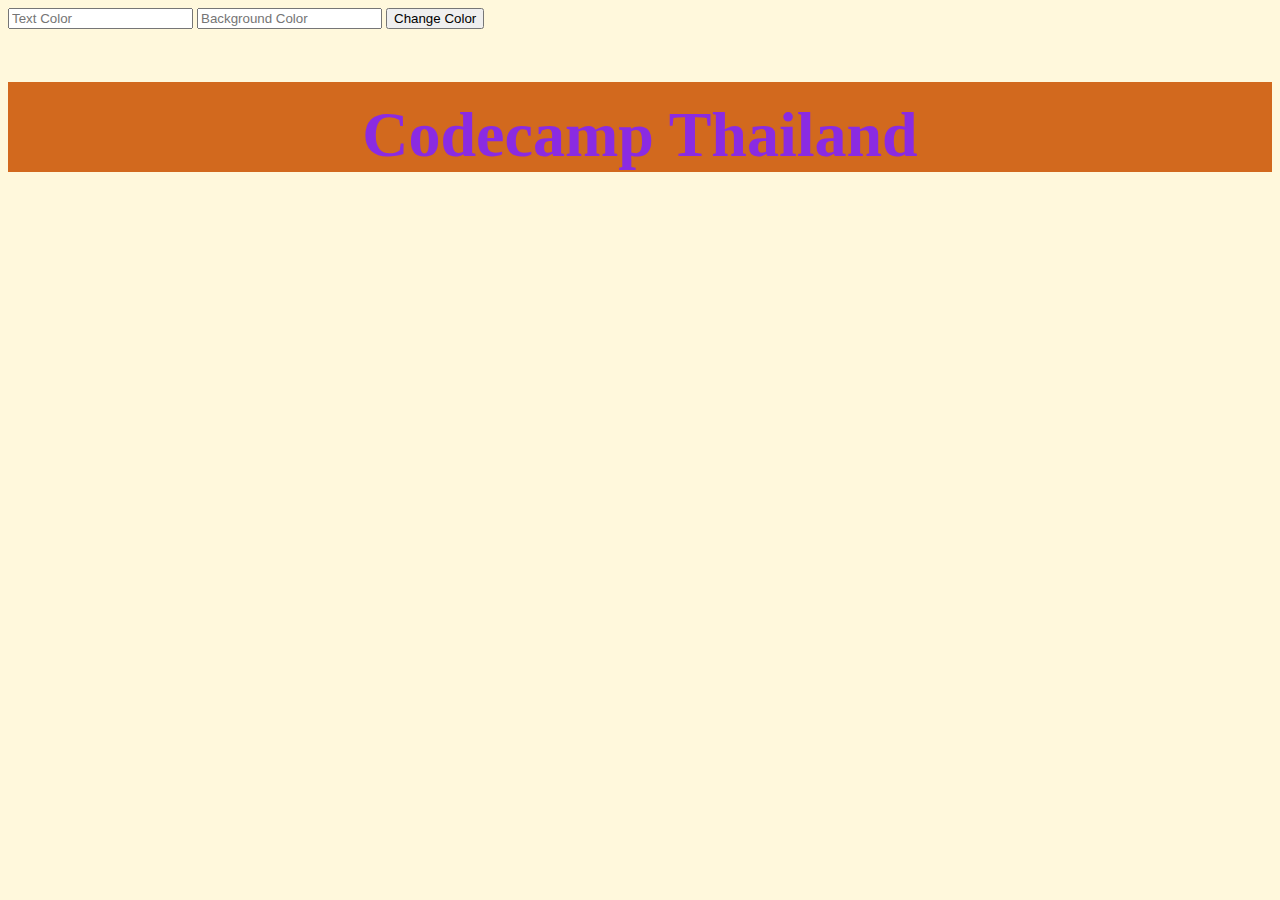
==== index.html @ 5ef7362d "First" ====
<html>
<head>
    <title>Test cores of front-end..html,css,js</title>
    <style>
        h2{
            color: blueviolet;
            background-color: chocolate;
            font-size: 4rem;
            text-align: center;
        }
        body{
            background-color: cornsilk;
        }
    </style>
</head>
<body>
    <input id="in1" type="text" placeholder="Text Color">
    <input id="in2" type="text" placeholder="Background Color">
    <button onclick="changeColor()">Change Color</button>
    <h2 style="padding-top: 1rem;">Codecamp Thailand</h2>
<script>
    alert("Hello")
    function changeColor(){
        // alert("Change Color Function.....")
        let tcolor = document.querySelector('#in1').value
        let bcolor = document.querySelector('#in2').value
        // alert(tcolor)
        // alert(bcolor)
        document.querySelector('h2').style.color = tcolor
        document.querySelector('h2').style.backgroundColor = bcolor
        
    }
</script>
</body>
</html>
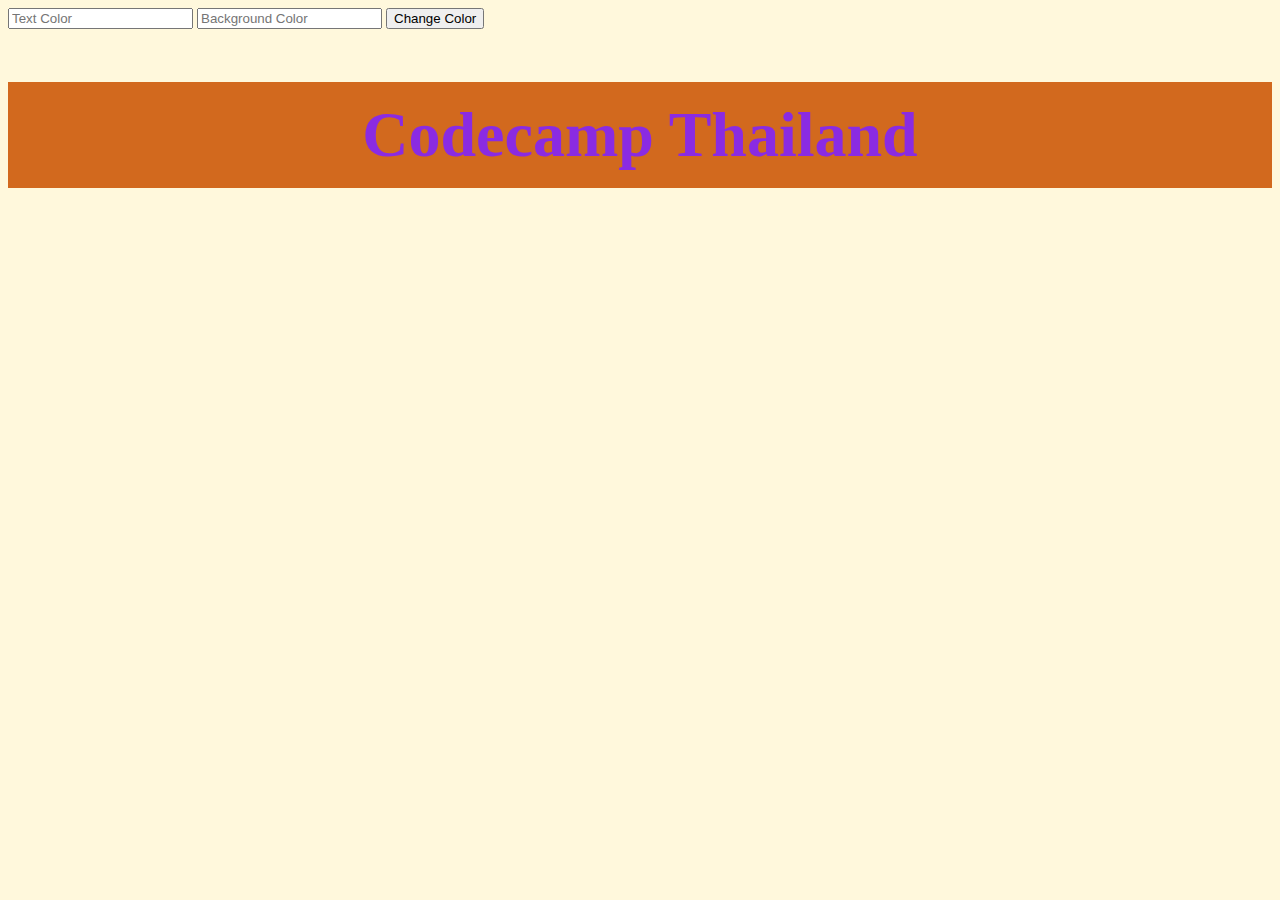
==== commit b9a8af66: "add css js" ====
--- a/index.html
+++ b/index.html
@@ -1,35 +1,15 @@
 <html>
 <head>
     <title>Test cores of front-end..html,css,js</title>
-    <style>
-        h2{
-            color: blueviolet;
-            background-color: chocolate;
-            font-size: 4rem;
-            text-align: center;
-        }
-        body{
-            background-color: cornsilk;
-        }
-    </style>
+    <link rel="stylesheet" href="index.css">
 </head>
 <body>
     <input id="in1" type="text" placeholder="Text Color">
     <input id="in2" type="text" placeholder="Background Color">
     <button onclick="changeColor()">Change Color</button>
-    <h2 style="padding-top: 1rem;">Codecamp Thailand</h2>
-<script>
-    alert("Hello")
-    function changeColor(){
-        // alert("Change Color Function.....")
-        let tcolor = document.querySelector('#in1').value
-        let bcolor = document.querySelector('#in2').value
-        // alert(tcolor)
-        // alert(bcolor)
-        document.querySelector('h2').style.color = tcolor
-        document.querySelector('h2').style.backgroundColor = bcolor
-        
-    }
-</script>
+    <!-- <h2 style="padding-top: 1rem;">Codecamp Thailand</h2> -->
+    <h2>Codecamp Thailand</h2>
+    
+<script src="index.js"></script> 
 </body>
-</html>+</html> --- a/index.css
+++ b/index.css
@@ -0,0 +1,10 @@
+h2{
+    color: blueviolet;
+    background-color: chocolate;
+    text-align: center;
+    font-size: 4rem;
+    padding: 1rem;
+}
+body{
+    background-color: cornsilk;
+}